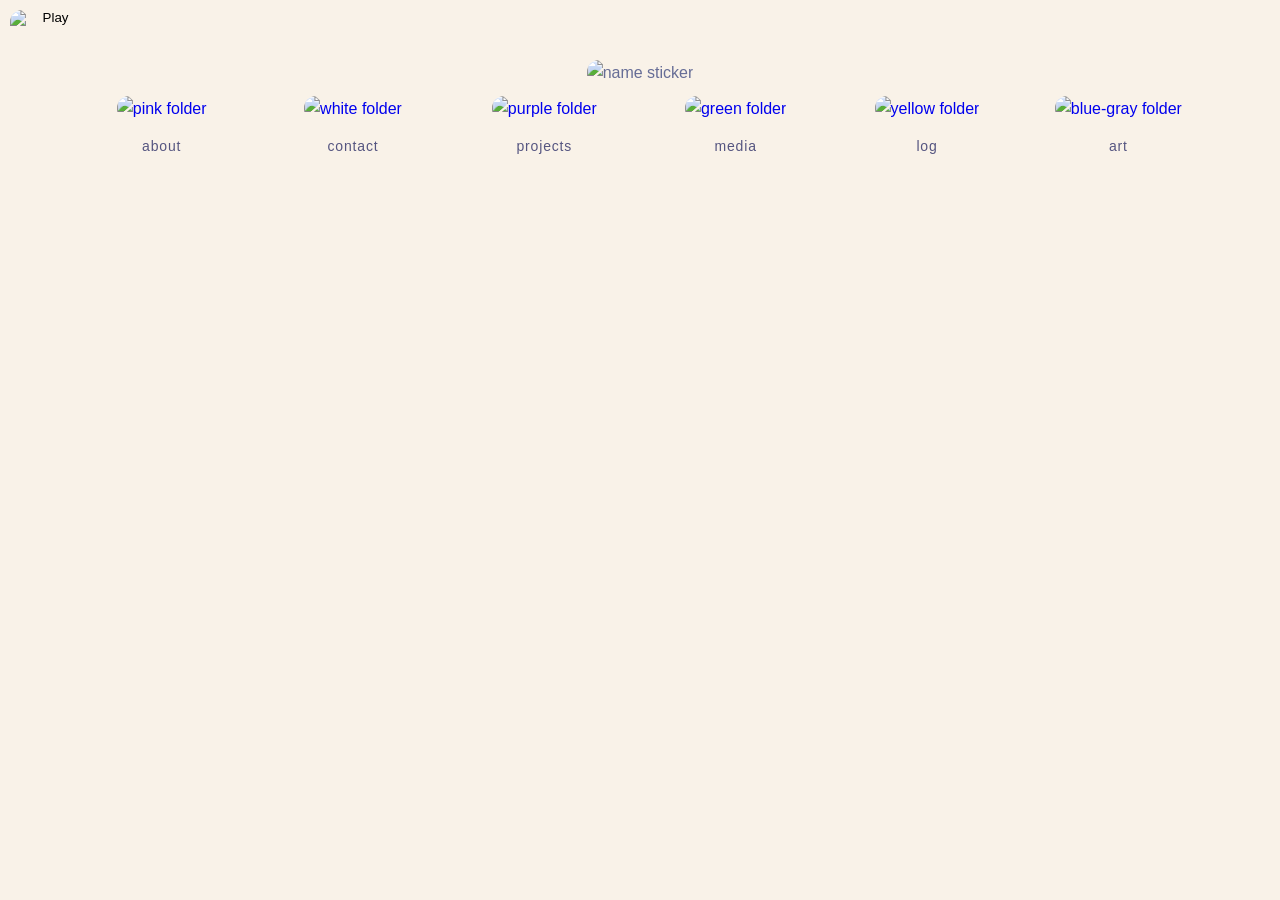
==== index.html @ 428c48ad "log 9.15.26" ====
<!DOCTYPE html>
<html lang="en-US">
<head>
    <meta charset="UTF-8">
    <meta name="viewport" content="width=device-width, initial-scale=1.0">
    <meta name="view-transition" content="same-origin">
    <link rel="stylesheet" href="styles.css">
    <link rel="icon" type="image/png" href="assets/favicon.ico">
    
</head>
<header>
    <title>
        projbyzuri
    </title>
</header>
    <body>
        <style>
            .card-tag {
                font-family: 'Segoe UI', sans-serif;
                font-size: 14px;
                letter-spacing: 0.06em;
                color: #555580;
                text-transform: lowercase;
                margin-bottom: auto;
            }

            .card-tag:hover{
                color: #3d4367;
                transition-duration: 0.3s;
                text-decoration: underline;
            }

            .home-grid a{
                text-decoration: none;
            }

        </style>
        <div class="music-player">
            <audio id="music" autoplay muted loop>
                <source src="assets/songs/pinknwhite.flac" type="audio/flac">
            </audio>
            <button id="play-pause" onclick="toggleMusic()">
                <img can-move id="play-icon" src="assets/voldown.png" alt="Play">
            </button>
        </div>

        <img src="assets/myname.png" alt="name sticker" class="name-img">

        <div class="home-grid">
            <a href="about.html">
                <img src="assets/landing/pinkfolder.png" alt="pink folder" class="home-img">
                <div class="card-tag">
                    <p>about</p>
                </div>
            </a>
            <a href="contact.html">
                <img src="assets/landing/whitefoolder.png" alt="white folder" class="home-img">
                <div class="card-tag">
                    <p>contact</p>
                </div>
            </a>
            <a href="projects.html">
                <img src="assets/landing/purplefolder.png" alt="purple folder" class="home-img">
                <div class="card-tag">
                    <p>projects</p>
                </div>
            </a>
            <a href="media.html">
                <img src="assets/landing/greenfolder.png" alt="green folder" class="home-img">
                <div class="card-tag">
                    <p>media</p>
                </div>
            </a>
            <a href="log.html">
                <img src="assets/landing/yellowfolder.png" alt="yellow folder" class="home-img">
                <div class="card-tag">
                    <p>log</p>
                </div>
            </a>
            <a href="art.html">
                <img src="assets/landing/bluegrayfolder.png" alt="blue-gray folder" class="home-img">
                <div class="card-tag">
                    <p>art</p>
                </div>
            </a>
        </div>
    </body>
    <script src="script.js"></script>
</html>
---- styles.css ----
/*general styling*/
/*
h1 {
    border: 3px solid  #307848;
    border-radius: 12px;
    text-align: center;
    width: 450px;
    height: 65px;
    margin: auto;
    background-image: linear-gradient(#307848, #6bbd6f);
}
*/

h2{
    font-size: 24px;
    text-align:center;
    color:#666D96;

}

h3{
    font-size: 20px;
    text-align:center;
    color:#666D96;

}

h4{
    font-size: 16px;
    text-align:center;
    color:#666D96;

}

body {
    font-family:'Segoe UI', Tahoma, Verdana, sans-serif ;
    font-size: 16px;
    line-height: 1.6;
    margin: 40px;
    padding: 20px;
    background-color:#F9F2E8;
    color: #666D96;
    text-align: center;
    list-style: circle;
    
}


strong{
    font-family:sans-serif;
    text-align: center;
    font-size: 16px;
    color:#666D96;
}

small{
    font-style: italic;
}


/*socials for contact page*/
 p a{
    display:block; 
    text-decoration:double;
    color:#666D96;
    font-weight: bold;
    padding: 5px;
    transition: color 0.3s ease;
    border-radius: 5px;
    margin: 5px;
    align-items: center;
    gap: 8px;
    font-size: 35px;

}

p a:hover{
    color: #3d4367;

}



/*nav bar*/
nav{
    display: flex;
    padding: 10px 0;
    text-align: center;
    position: sticky;
    justify-content: center;
    
    
}


nav ul{
    list-style: none;
    margin: 0;
    padding: 0;
    display: flex;
    flex-wrap: wrap;
    
}

nav ul li{
    display: inline;
    text-decoration: dotted;
    padding: 0 10px;
    letter-spacing: 0.5px;
    font-size: 20px;
    font-weight: 600;
    
}


nav ul li a{
    color: #7878A2;
    text-decoration: none;
    font-size: 18px;
    padding:8px 12px;
    transition: 0.3s;
    display: inline-block;
}

nav ul li a:hover{
    text-decoration: underline;
    color: #3d4367;
    border-radius: 12px;
}

/*misellanious*/ 


section {
    padding:20px;
    text-align: center;

}

img {
    width: 35%;
    height: 25%;
    border-radius: 12px;
    max-width: 500px;
    object-fit:cover;
    
    
}

iframe{
    width: 50%;
    height: 500px;
    border-radius: 12px;
    margin: 0px;
    box-shadow: 5px 5px 15px rgba(0, 0, 0, 0.2);
}

hr{
    border-style: solid;
    color: #666D96;
}

.nav-divider {
  width: 100%;
  height: 12px;
  margin: 1rem 0;
  opacity: 0.6;
}


/*classes*/

/*image style for about page*/
.img-style {
    width: 350px; /* Adjust based on actual image size */
    height: auto; /* Maintains aspect ratio */
    border-radius: 12px;
    box-shadow: 5px 5px 15px rgba(0, 0, 0, 0.2);
    object-fit: cover;

   
}



/*about me page*/
.favorites-paragraph{

    background-color: #E8E5E2;
    border: 2px solid #666D96;
    text-align: left;
    padding: 15px;
    border-radius: 5px;
    width: 350px; /* Make both sections the same width */
    height: 300px; /* Adjusts height dynamically */
    font-size: 16px;
    display: flex;
    flex-direction: column;
    justify-content: center;


}

.about-paragraph{
    width: 550px;
    height: auto;
    font-size: 16px;
    background-color: #E8E5E2;
    border: 2px solid #666D96;
    text-align: center;
    padding: 15px;
    border-radius: 5px;
    justify-content: center;
    margin: 0 auto;
    display: flex;


}

.parent{
    display: flex;
    justify-content: center;
    align-items: center; /* Centers items vertically */
    gap: 50px;
    flex-wrap: wrap; /* Ensures it adapts on smaller screens */
    margin: 25px 30px 30px 30px; 
    
}



.reg-paragraph{
    text-align: left;
    font-size: 12;
    font-weight:lighter;
    display:list-item;
}

.name-img{
    width: 35%;
    height: 25%;
    border-radius: 12px;
    max-width: 500px;
    object-fit: cover;
}

.name-img:hover{
    transform: scale(1.2);
    transition: 0.5s ease-in-out;

}


/*box at the top class*/
.myDiv {
    background-image: linear-gradient(#7f7068, #B6AD90);    
    text-align: center;
    font-size: 30px;
    padding:12px 12px;
    border-radius: 10px;
    /*display:list-item;*/
  }

.home-grid{
    display: grid;
    grid-template-columns: repeat(6, 1fr)                                                                                                                                                                                                                                                                                                                                                                                                                                                                             ;
    gap: 8px;
    padding: 10px;
}

.home-img{
    width: 50%;
    height: auto;
    align-items: center;
}

.home-img:hover{
    transform: scale(1.2);
    transition: 0.3s ease-in-out;
}


.welcome-img{
    width: 150%;
    height: auto;
}


.contact-wrapper {
    display: flex;
    flex-direction: row;
    justify-content: center;
    align-items: flex-start;
    gap: 50px;
    margin: 35px auto;
    max-width: 600px;
    width: fit-content;
}

.contact-container {
    width: 250px;
    height: auto;
    margin: 0;                          /* was 35px auto */
    padding: 20px;
    background: #E8E5E2;
    border-radius: 15px;
    box-shadow: 7px 7px 25px rgba(0, 0, 0, 0.1);
}

.form-container {
    width: 250px;
    padding: 20px;
    background: #E8E5E2;
    border-radius: 15px;
    box-shadow: 7px 7px 25px rgba(0, 0, 0, 0.1);
}

.form-container form {
    display: flex;
    flex-direction: column;
    gap: 10px;
}

.form-container input,
.form-container textarea {
    color: #7878A2;
    width: 100%;
    padding: 8px 10px;
    border: none;
    border-radius: 8px;
    background: #f5f3f1;
    font-family: inherit;
    font-size: 0.85rem;
    box-sizing: border-box;
    outline: none;
}

.form-container button {
    align-self: center;
    padding: 3px 10px;
    color: #3d4367;
    border: none;
    background-color:#E8E5E2;
    font-family: inherit;
    font-size: 1 rem;
    cursor: pointer;
    box-shadow: none;
}

.form-container button:hover {
    text-decoration: underline;
}

/* burger menu */

#hamburger-nav{
    display: none;

}

.hamburger-menu{
    position: fixed;
    display: inline-block;
    top: 20px;
    right: 20px;
    margin: auto;
    z-index: 1000;
    transform: translateZ(0);
    
    

}

.hamburger-icon{
    display: flex;
    justify-content: flex-end;
    flex-direction: column;
    justify-content: space-between;
    height: 24px;
    width: 30px;
    cursor: pointer;

    
}

.hamburger-icon span{
    width: 100%;
    height: 2px;
    background-color: #7878A2;
    transition: all 0.3 ease-in-out;
    
}

.menu-links{
    position: fixed;
    top: 100%;
    right: 0;
    background-color: #FAF2E9;
    width: fit-content;
    max-height: 0;
    overflow: hidden;
    transition: all 0.3s ease-in-out;

}

.menu-links a{
    display: block;
    padding: 10px;
    text-align: center;
    font-size: 1.5 rem;
    color: #7878A2;
    text-decoration: none;
    transition: all 0.3 ease-in-out;
    
}

.menu-links li{
    list-style: none;
}

.menu-links.open{
    max-height: 300px;
    

}

.hamburger-icon.open span:first-child{
    transform: rotate(45deg) translate(10px, 5px);
}

.hamburger-icon.open span:nth-child(2){
    opacity: 0;
}
.hamburger-icon.open span:last-child{
    transform: rotate(-45deg) translate(10px, -5px);
}


.hamburger-icon span:first-child{
    transform: none;
}
.hamburger-icon span:first-child{
    opacity: 1;
}
.hamburger-icon span:first-child{
    transform: none;
}

.nav-links{
    display: flex;
    gap: 2rem;
    list-style: none;
    font-size: 1.5rem;
}

/*project page*/


.filter-bar {
    display: flex;
    gap: 8px;
    margin-bottom: 1.5rem;
    flex-wrap: wrap;
    justify-content: center;
}

.filter-btn {
    font-family: 'DM Mono', monospace;
    font-size: 12px;
    padding: 5px 14px;
    border-radius: 20px;
    border: 0.5px solid #b0adc8;
    background: transparent;
    color: #6b6894;
    cursor: pointer;
    transition: all 0.2s;
    letter-spacing: 0.03em;
    width: 75px;
    height: 40px;
}
.filter-btn:hover {
    background: #e8e4f5;
    color: #3d3a6b;
}
.filter-btn.active {
    background: #4a4478;
    color: #e8e4f8;
    border-color: #4a4478;
}
 
.cards-grid {
    display: grid;
    grid-template-columns: repeat(auto-fill, minmax(240px, 1fr));
    gap: 16px;
}
 
.card-wrap {
    perspective: 900px;
    height: 220px;
}

.card-wrap.hidden {
    display: none;
}
 
.card-inner {
    width: 100%;
    height: 100%;
    position: relative;
    transform-style: preserve-3d;
    transition: transform 0.5s cubic-bezier(0.4, 0, 0.2, 1);
    cursor: pointer;
}
.card-wrap:hover .card-inner {
    transform: rotateY(180deg);
}
 
.card-face {
    position: absolute;
    width: 100%;
    height: 100%;
    backface-visibility: hidden;
    border-radius: 12px;
    border: 0.5px solid #FAF2E9;
    background: #E8E5E2;
    padding: 1.25rem;
    box-sizing: border-box;
    display: flex;
    flex-direction: column;
 
      /* =============================================
         BACKGROUND IMAGE — edit per card
         Replace 'none' with url('your-image.jpg')
         The overlay keeps text readable.
         ============================================= */
    background-image: none;
    background-size: cover;
    background-position: center;
}

    /* Semi-transparent overlay so text stays readable over images.
       Increase the alpha (last value) to darken more, e.g. rgba(245,243,235,0.88) */
.card-face::before {
    content: '';
    position: absolute;
    inset: 0;
    border-radius: 12px;
    background: rgba(245, 243, 235, 0.82);
    z-index: 0;
}

 /* Push all card content above the overlay */
.card-face > * {
    position: relative;
    z-index: 1;
}
    
 
.card-back {
    transform: rotateY(180deg);
}
 
.card-tag {
    font-family: 'DM Mono', monospace;
    font-size: 11px;
    letter-spacing: 0.06em;
    color: #7878A2;
    text-transform: lowercase;
    margin-bottom: auto;
}
 
.card-name {
    font-size: 20px;
    font-weight: 600;
    color: #666D96;
    margin: 0 0 6px;
    line-height: 1.2;
}
 
.card-stack {
    font-family: 'DM Mono', monospace;
    font-size: 11px;
    color: #7878A2;
    letter-spacing: 0.04em;
}
 
.card-desc {
    font-size: 13px;
    color: #7878A2;
    line-height: 1.6;
    flex: 1;
    margin: 0 0 1rem;
}
 
.github-link {
    display: inline-flex;
    align-items: center;
    gap: 6px;
    font-family: 'DM Mono', monospace;
    font-size: 11px;
    letter-spacing: 0.04em;
    color: #7878A2;
    text-decoration: none;
    border: 0.5px solid #666D96;
    border-radius: 6px;
    padding: 6px 12px;
    width: fit-content;
    transition: background 0.35s;

    
}
.github-link:hover {
    background: #ede9f9;
}
 
.hint {
    font-family: 'DM Mono', monospace;
    font-size: 11px;
    color: #7878A2;
    text-align: right;
    margin-bottom: 0.75rem;
    letter-spacing: 0.03em;
}

.project-paragraph{
    border: 5px outset #8A8C6F; 
    text-align: left;
    padding:10px 10px;
    margin-right: 30px;
    border-radius: 5px;
    width: 50%;
    float: left;
}


.project-grid{
    display:grid;
    grid-template-columns: repeat(2, 1fr);
    gap: 20px;
    margin: 20px;
}

@media (max-width:  768px){
    .project-grid{
        grid-template-columns: 1fr;
    }
}

.project-card{
    border: 2px solid #8A8C6F;
    background: #B6AD90;
    padding: 20px;
    border-radius: 12px;
    text-align:left;
}

.caption{
    color:#7878A2;
    font-weight:lighter;
    padding: 5px;
    text-align: center;
    gap: 8px;
    font-size: 15px;
}

.link a{
    color:#666D96;
    font-weight: bold;
    transition: color 0.2s ease;
    font-size: 15px;
    text-align: center;
    text-decoration: none;


}

.link a:hover{
    color:#3d4367;
    font-weight: bold;
    border-radius: 10px;
    text-decoration: underline;
}


/*animations*/

@keyframes fadeIn {
    from{
        opacity: 0;
    }
    to {
        opacity: 1;
    }
    
}

.fade-in{
    animation:fadeIn 1s ease-in-out;

}

.containerforproj{
    margin-top: 20px;
}

.log-container{
    display: flex;
    width: 700px;
    height: 500px;
    border-radius: 7px;
    box-shadow: 5px 5px 20px rgba(0, 0, 0, 0.2);
    position: relative;
    background-color: #E8E5E2;
    border:#666D96 solid 2px;
    margin: auto;
    
}

.log-content {
    flex: 1;
    padding: 10px;
    overflow-x: hidden;
    overflow-y: auto;
    color: #666D96;
    font-size: 16px;
}



    .log-content p {
        color:  #666D96;
        font-weight:600;
        font-size: 16px;
        line-height: 20px;
        letter-spacing: 0.4px;
        font-family:monospace;
        text-align: left;
        
        

    }

::-webkit-scrollbar{
    width: 10px;
    background-color: #7878A2;
}

::-webkit-scrollbar-thumb{
    background-color: #666D96;
    border-radius: 10px;
}

.img-style2{
    width: 100%; /* Adjust based on actual image size */
    height: auto; /* Maintains aspect ratio */
    border-radius: 12px;
    margin: auto;
    align-items: center;
}

media-card{
    text-align: left;
    align-items: center;
    display: flex;
    gap: 10px;
}

.title-row{
    display: flex;
    align-items: center;
    gap: 10px;
}

svg:hover{
    transform: scale(1.2);
    transition-duration: 0.3s;
    
}



/*buttons
button{
    background-color: #FAF2E9;
    margin-top: 10px;
    width: 150px;
    height: 75px;
    color: #666D96;
    font-family:'Segoe UI', Tahoma, Verdana, sans-serif;
    text-align: center;
    border-radius: 17px;
    box-shadow: 5px 5px 15px rgba(0, 0, 0, 0.2);
    border:#FAF2E9;
    cursor: pointer;
    padding: 12px 20px;
}

button:hover{
    background-color: #E8E5E2;
    border-radius: 12px;

}
*/
@view-transition{
    navigation: auto;
}

.music-player{
    position: fixed;
    left: 10px;
    top: 10px;
    width: 10px;
    height: 10px;
    border: none;
    background: rgba(255, 255, 255, 0);


}

#play-pause img {
    border: none;
    cursor: pointer;
    width: 75px;
    height: 75px;
    display: block;
    padding: 0;

}

#play-pause{
    background:none;
    border: none;
    padding: 0;
    margin: 0;
    cursor: pointer;
    display: block;
}

.masonry {
    /* Required styles */
    display: grid;
    overflow: hidden;
    gap: 10px; /* optional, but looks better */
    grid-template-columns: repeat(auto-fill, minmax(200px, 1fr));

}

.frame {
    /* Required styles */
    position: relative; /* make frame position relative */
    aspect-ratio: var(--width) / var(--height);

    & img {
        width: 100%;
        height: 100%;
        object-fit: cover;
        display: block;
    }
}

.media-sibling{
    display:flex;
    flex-direction: column; 
    gap: 20px;
}

.media-parent{
    padding: 10px;
    margin: auto;
    display: flex;
    flex-direction: row;
    justify-content: center;
    gap: 30px;
}
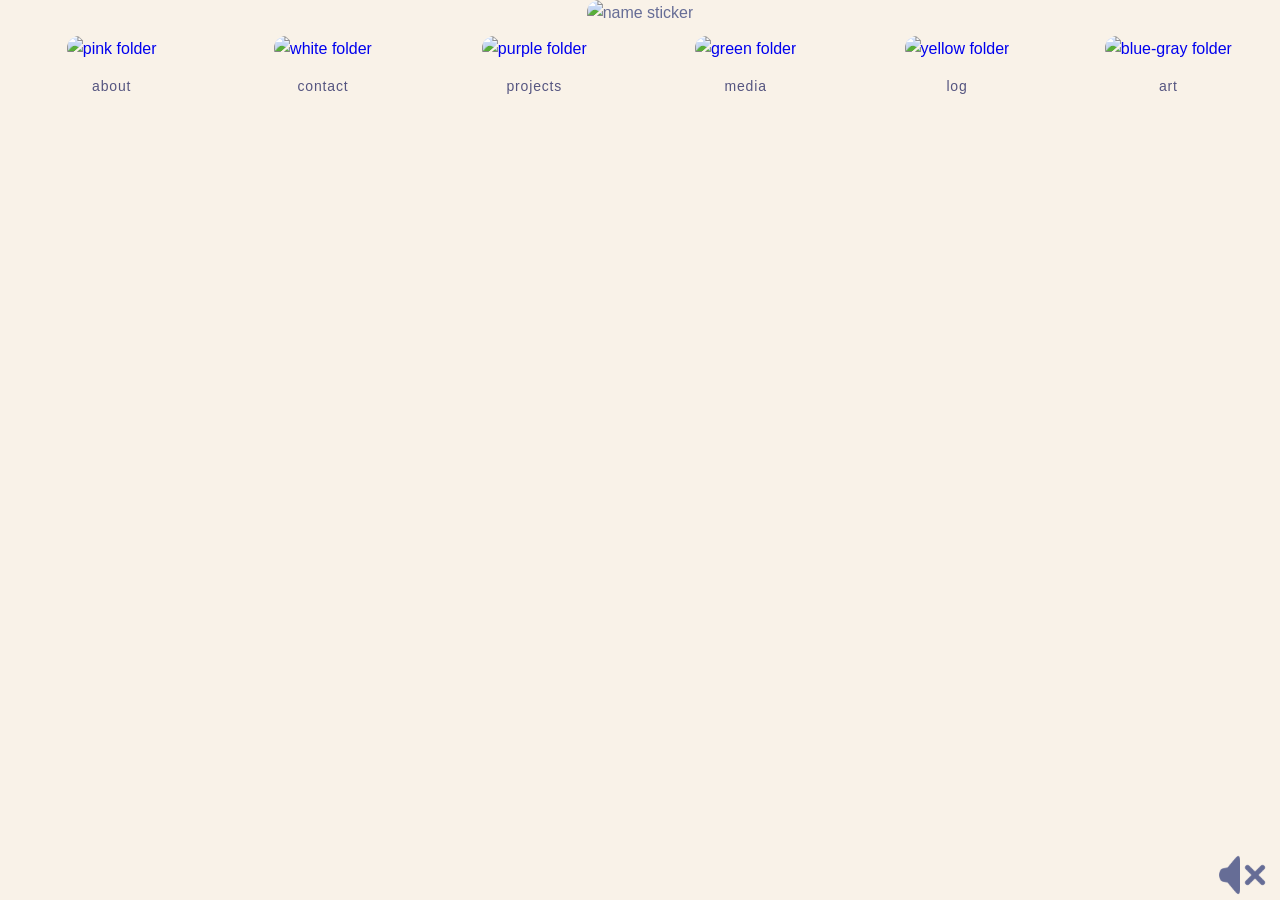
==== commit c3d5dcd6: "log 9.15.2026" ====
--- a/index.html
+++ b/index.html
@@ -40,7 +40,7 @@
                 <source src="assets/songs/pinknwhite.flac" type="audio/flac">
             </audio>
             <button id="play-pause" onclick="toggleMusic()">
-                <img can-move id="play-icon" src="assets/voldown.png" alt="Play">
+                <img id="play-icon" src="assets/voldown.png" alt="Play">
             </button>
         </div>
 
--- a/styles.css
+++ b/styles.css
@@ -37,8 +37,8 @@
     font-family:'Segoe UI', Tahoma, Verdana, sans-serif ;
     font-size: 16px;
     line-height: 1.6;
-    margin: 40px;
-    padding: 20px;
+    margin: 0px;
+    padding: 0px;
     background-color:#F9F2E8;
     color: #666D96;
     text-align: center;
@@ -83,51 +83,62 @@
 
 
 /*nav bar*/
-nav{
-    display: flex;
-    padding: 10px 0;
-    text-align: center;
-    position: sticky;
-    justify-content: center;
-    
-    
-}
-
-
-nav ul{
+
+.logo{
+    width: 100px;
+    height:auto;
+    object-fit: contain;
+    border-radius: 0;
+    box-shadow: none;
+    transition:  0.3s ease;
+}
+
+.logo:hover{
+    transform: scale(1.5);
+
+}
+
+
+
+
+.bignav{
+    top: 100%;
+    display: flex;
+    justify-content: space-between;
+    align-items: center;
+    gap: 20px;
+    padding: 20px 40px;
+    box-sizing: border-box;
+    position: static;
+    top: 0;
+    z-index: 1000;
+    font-weight: 400;
+    
+}
+
+
+
+ul li a{
     list-style: none;
-    margin: 0;
-    padding: 0;
-    display: flex;
-    flex-wrap: wrap;
-    
-}
-
-nav ul li{
-    display: inline;
-    text-decoration: dotted;
-    padding: 0 10px;
-    letter-spacing: 0.5px;
-    font-size: 20px;
-    font-weight: 600;
-    
-}
-
-
-nav ul li a{
     color: #7878A2;
     text-decoration: none;
     font-size: 18px;
-    padding:8px 12px;
     transition: 0.3s;
-    display: inline-block;
-}
-
-nav ul li a:hover{
+    display: inline;
+}
+
+ul li a:hover{
     text-decoration: underline;
     color: #3d4367;
-    border-radius: 12px;
-}
+}
+
+ul li a.active{
+    background-color: #3d4367;          
+    border-radius: 5px;     
+    padding: 2px;
+    color: #E8E5E2;
+}
+
 
 /*misellanious*/ 
 
@@ -161,12 +172,6 @@
     color: #666D96;
 }
 
-.nav-divider {
-  width: 100%;
-  height: 12px;
-  margin: 1rem 0;
-  opacity: 0.6;
-}
 
 
 /*classes*/
@@ -243,11 +248,12 @@
     border-radius: 12px;
     max-width: 500px;
     object-fit: cover;
+    transition: 0.5s ease-in-out;
+
 }
 
 .name-img:hover{
     transform: scale(1.2);
-    transition: 0.5s ease-in-out;
 
 }
 
@@ -273,11 +279,13 @@
     width: 50%;
     height: auto;
     align-items: center;
+    transition: all 0.5s ease-in-out;
+
 }
 
 .home-img:hover{
     transform: scale(1.2);
-    transition: 0.3s ease-in-out;
+    transition: all 0.5s ease-in-out;
 }
 
 
@@ -396,7 +404,6 @@
     position: fixed;
     top: 100%;
     right: 0;
-    background-color: #FAF2E9;
     width: fit-content;
     max-height: 0;
     overflow: hidden;
@@ -493,6 +500,7 @@
     display: grid;
     grid-template-columns: repeat(auto-fill, minmax(240px, 1fr));
     gap: 16px;
+    padding: 10px;
 }
  
 .card-wrap {
@@ -606,7 +614,7 @@
     border-radius: 6px;
     padding: 6px 12px;
     width: fit-content;
-    transition: background 0.35s;
+    transition: 0.35s;
 
     
 }
@@ -621,6 +629,7 @@
     text-align: right;
     margin-bottom: 0.75rem;
     letter-spacing: 0.03em;
+    padding: 10px;
 }
 
 .project-paragraph{
@@ -642,10 +651,15 @@
 }
 
 @media (max-width:  768px){
+    nav{
+        display: none;
+    }
+
     .project-grid{
         grid-template-columns: 1fr;
     }
 }
+
 
 .project-card{
     border: 2px solid #8A8C6F;
@@ -666,7 +680,7 @@
 
 .link a{
     color:#666D96;
-    font-weight: bold;
+    font-weight: 300px;
     transition: color 0.2s ease;
     font-size: 15px;
     text-align: center;
@@ -676,10 +690,9 @@
 }
 
 .link a:hover{
-    color:#3d4367;
-    font-weight: bold;
     border-radius: 10px;
     text-decoration: underline;
+    filter: brightness(1.2);
 }
 
 
@@ -742,6 +755,7 @@
     }
 
 ::-webkit-scrollbar{
+    display: none;
     width: 10px;
     background-color: #7878A2;
 }
@@ -759,7 +773,7 @@
     align-items: center;
 }
 
-media-card{
+.media-card{
     text-align: left;
     align-items: center;
     display: flex;
@@ -772,9 +786,14 @@
     gap: 10px;
 }
 
+svg{
+    transition: 0.5s ease-in-out;
+
+}
+
 svg:hover{
     transform: scale(1.2);
-    transition-duration: 0.3s;
+    filter: brightness(1.2);
     
 }
 
@@ -802,18 +821,17 @@
 
 }
 */
-@view-transition{
-    navigation: auto;
-}
+
 
 .music-player{
     position: fixed;
-    left: 10px;
-    top: 10px;
-    width: 10px;
-    height: 10px;
+    right: 40px;
+    bottom: 25px;
+    width: 30px;
+    height: 30px;
     border: none;
     background: rgba(255, 255, 255, 0);
+    z-index: 1000;
 
 
 }
@@ -821,12 +839,19 @@
 #play-pause img {
     border: none;
     cursor: pointer;
-    width: 75px;
-    height: 75px;
+    width: 60px;
+    height: 60px;
     display: block;
     padding: 0;
-
-}
+    transition: transform 0.3s ease, filter 0.3s ease; 
+}
+
+#play-pause img:hover {
+    transform: scale(1.15); /* Scales the button up by 15% */
+    filter: brightness(1.2); /* Slightly brightens the icon/image on hover */
+}
+
+    
 
 #play-pause{
     background:none;
@@ -837,12 +862,15 @@
     display: block;
 }
 
+
+
 .masonry {
     /* Required styles */
     display: grid;
     overflow: hidden;
     gap: 10px; /* optional, but looks better */
     grid-template-columns: repeat(auto-fill, minmax(200px, 1fr));
+    padding: 10px;
 
 }
 
